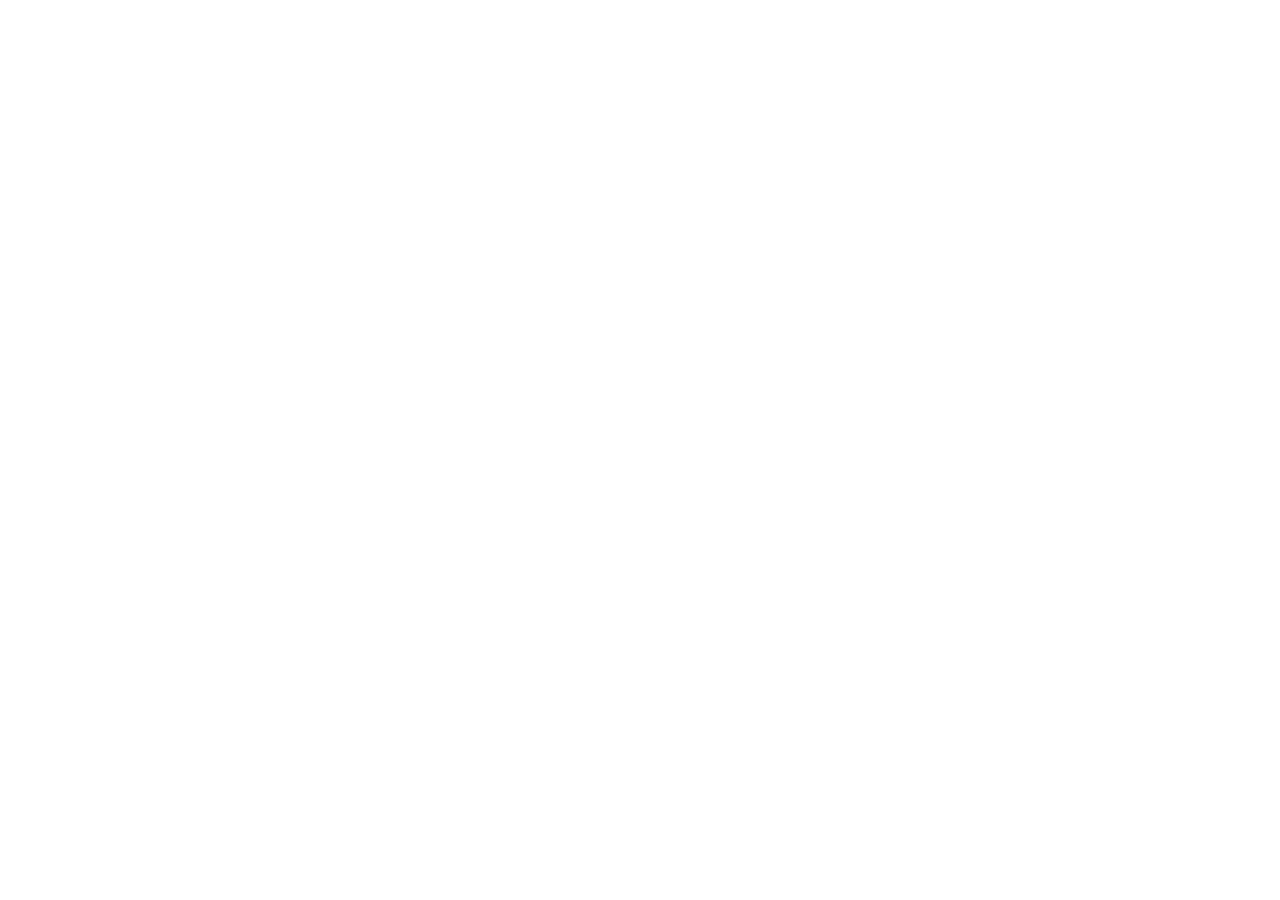
==== color_game.html @ 929690db "First commit, html and css page under work" ====
<!DOCTYPE html>
<html lang="en">
<head>
    <meta charset="UTF-8">
    <meta name="viewport" content="width=device-width, initial-scale=1.0">
    <link ref="stylesheet" type="text/css" href="color_game.css">
    <title>Color Game</title>

</head>
<body>
    
    <div class="container">

        <div class="square"></div>
        
        <div class="square"></div>

        <div class="square"></div>
    
        <div class="square"></div>

        <div class="square"></div>
    
        <div class="square"></div>
    </div>    
    
</body>
</html>
---- color_game.css ----
body {
    background-color: #232323;

}

.square {
    width:30%;
    background: purple;
    padding-bottom: 30%;
    float: left;
    margin: 1.66%;
}
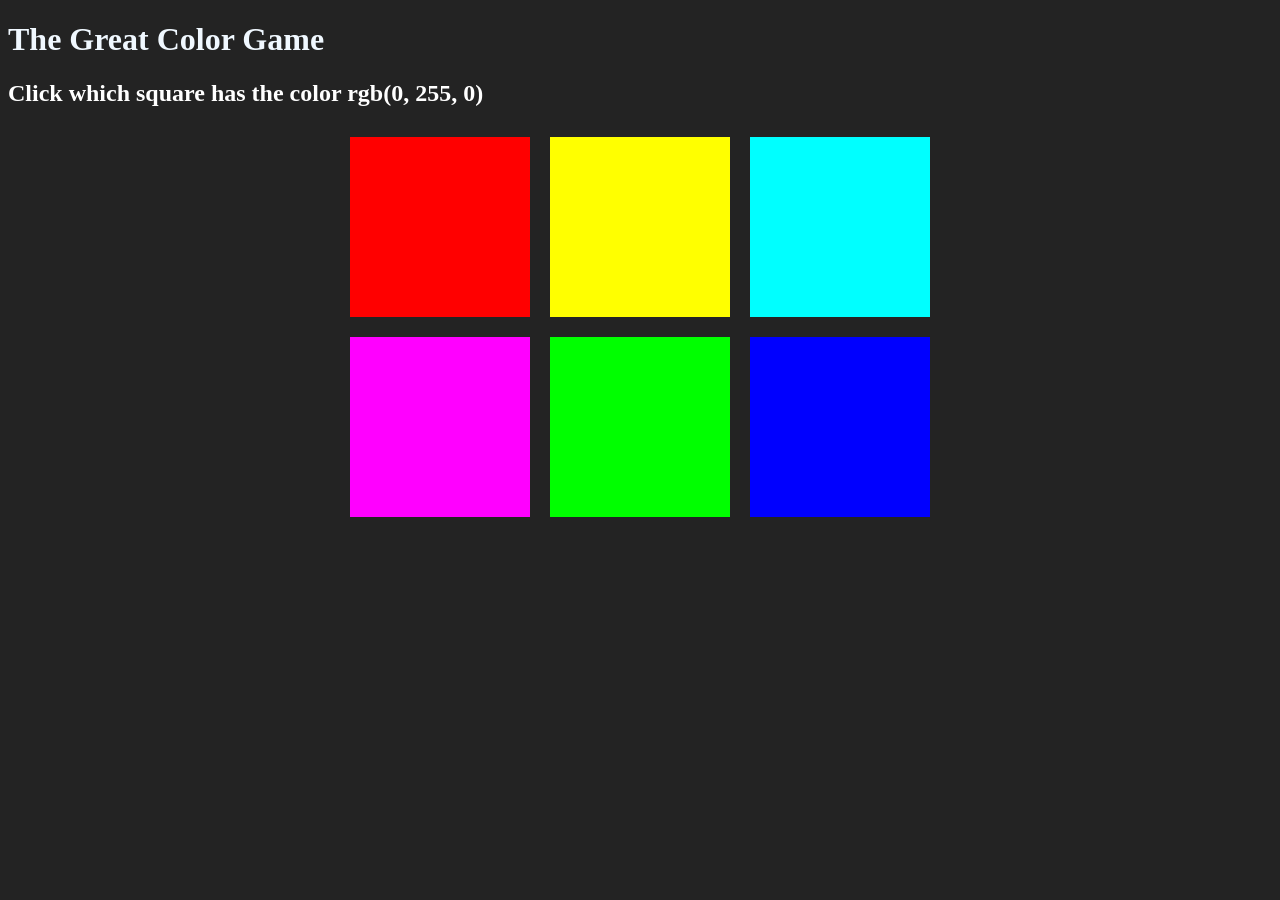
==== commit 869356b0: "First draft of the game!" ====
--- a/color_game.html
+++ b/color_game.html
@@ -1,28 +1,31 @@
 <!DOCTYPE html>
 <html lang="en">
-<head>
-    <meta charset="UTF-8">
-    <meta name="viewport" content="width=device-width, initial-scale=1.0">
-    <link ref="stylesheet" type="text/css" href="color_game.css">
+  <head>
+    <meta charset="UTF-8" />
+    <meta name="viewport" content="width=device-width, initial-scale=1.0" />
+    <link rel="stylesheet" type="text/css" href="CSS/color_game.css" />
     <title>Color Game</title>
+  </head>
+  <body>
+    <h1>The Great Color Game</h1>
+    <h2>Click which square has the color <span id="displayColor">RGB</span></h2>
 
-</head>
-<body>
-    
+    <div><span id="message"></span></div>
+
     <div class="container">
+      <div class="square"></div>
 
-        <div class="square"></div>
-        
-        <div class="square"></div>
+      <div class="square"></div>
 
-        <div class="square"></div>
-    
-        <div class="square"></div>
+      <div class="square"></div>
 
-        <div class="square"></div>
-    
-        <div class="square"></div>
-    </div>    
-    
-</body>
-</html>+      <div class="square"></div>
+
+      <div class="square"></div>
+
+      <div class="square"></div>
+    </div>
+
+    <script src="JS/color_game.js"></script>
+  </body>
+</html>
--- a/CSS/color_game.css
+++ b/CSS/color_game.css
@@ -0,0 +1,32 @@
+body {
+  background-color: #232323;
+}
+
+.square {
+  width: 30%;
+  background: purple;
+  padding-bottom: 30%;
+  float: left;
+  margin: 1.66%;
+}
+
+.square :hover {
+  cursor: grab;
+}
+
+.container {
+  max-width: 600px;
+  margin: auto;
+}
+
+h1 {
+  color: aliceblue;
+}
+
+#message {
+  color: white;
+}
+
+h2 {
+  color: white;
+}
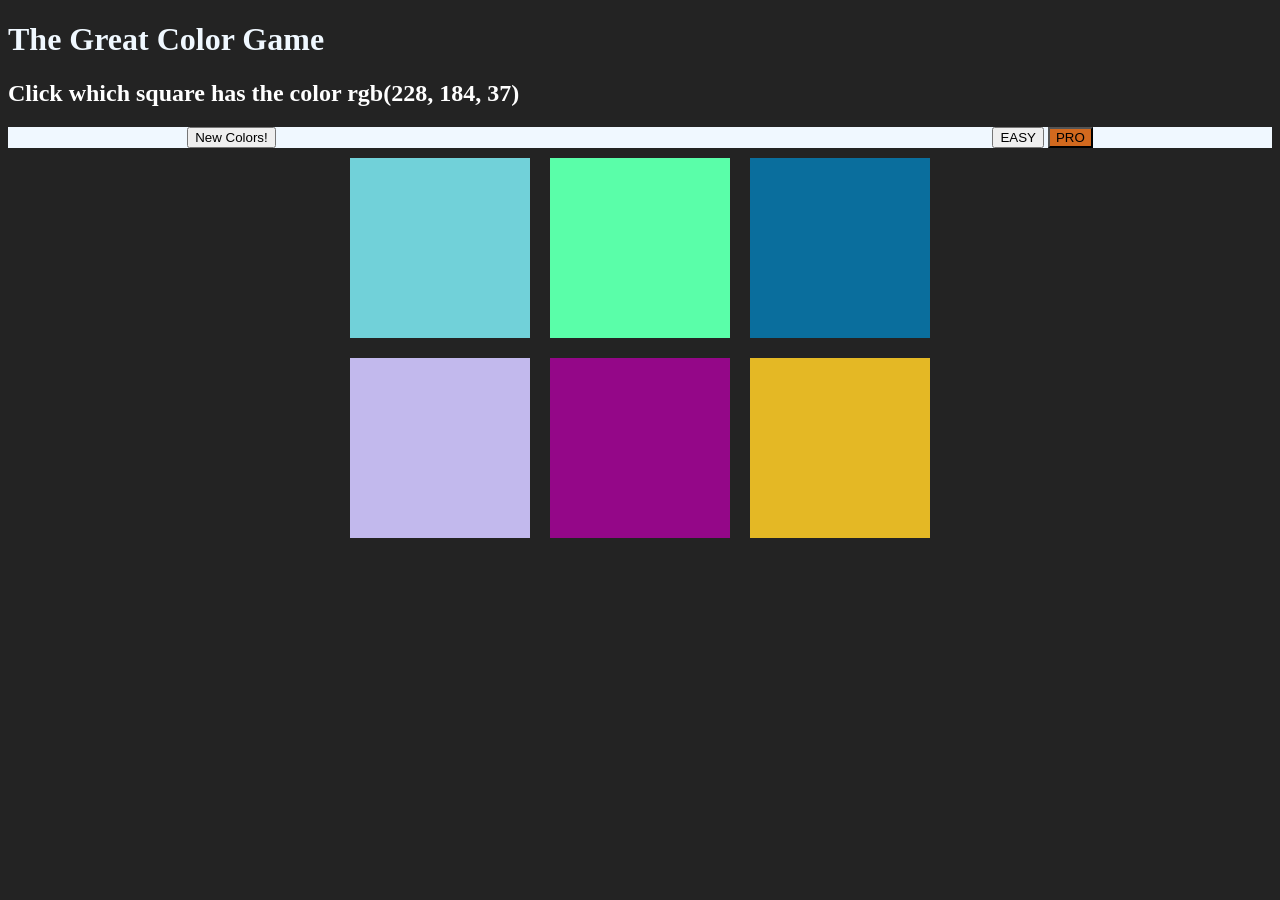
==== commit f3ca5e08: "Easy and Pro Mode added." ====
--- a/color_game.html
+++ b/color_game.html
@@ -10,9 +10,18 @@
     <h1>The Great Color Game</h1>
     <h2>Click which square has the color <span id="displayColor">RGB</span></h2>
 
-    <div><span id="message"></span></div>
+   
+    <div id="stripe">
+      <button type="button" id="event">New Colors!</button>
+      <span id="message"></span>
+     <div>
+       <button type="button" id="easyBtn">EASY</button>
+      <button class="selected" type="button" id="proBtn">PRO</button>
+    </div> 
+      
+    </div>
 
-    <div class="container">
+    <div id="main" class="container">
       <div class="square"></div>
 
       <div class="square"></div>
--- a/CSS/color_game.css
+++ b/CSS/color_game.css
@@ -2,6 +2,9 @@
   background-color: #232323;
 }
 
+#main {
+  overflow: hidden;
+}
 .square {
   width: 30%;
   background: purple;
@@ -23,10 +26,23 @@
   color: aliceblue;
 }
 
-#message {
+/* #message {
   color: white;
-}
+} */
 
 h2 {
   color: white;
 }
+
+#stripe {
+
+  display: flex;
+  max-width: 100%;
+  background-color: aliceblue;
+  justify-content: space-around;
+  color: black;
+}
+
+.selected {
+  background-color: chocolate;
+}
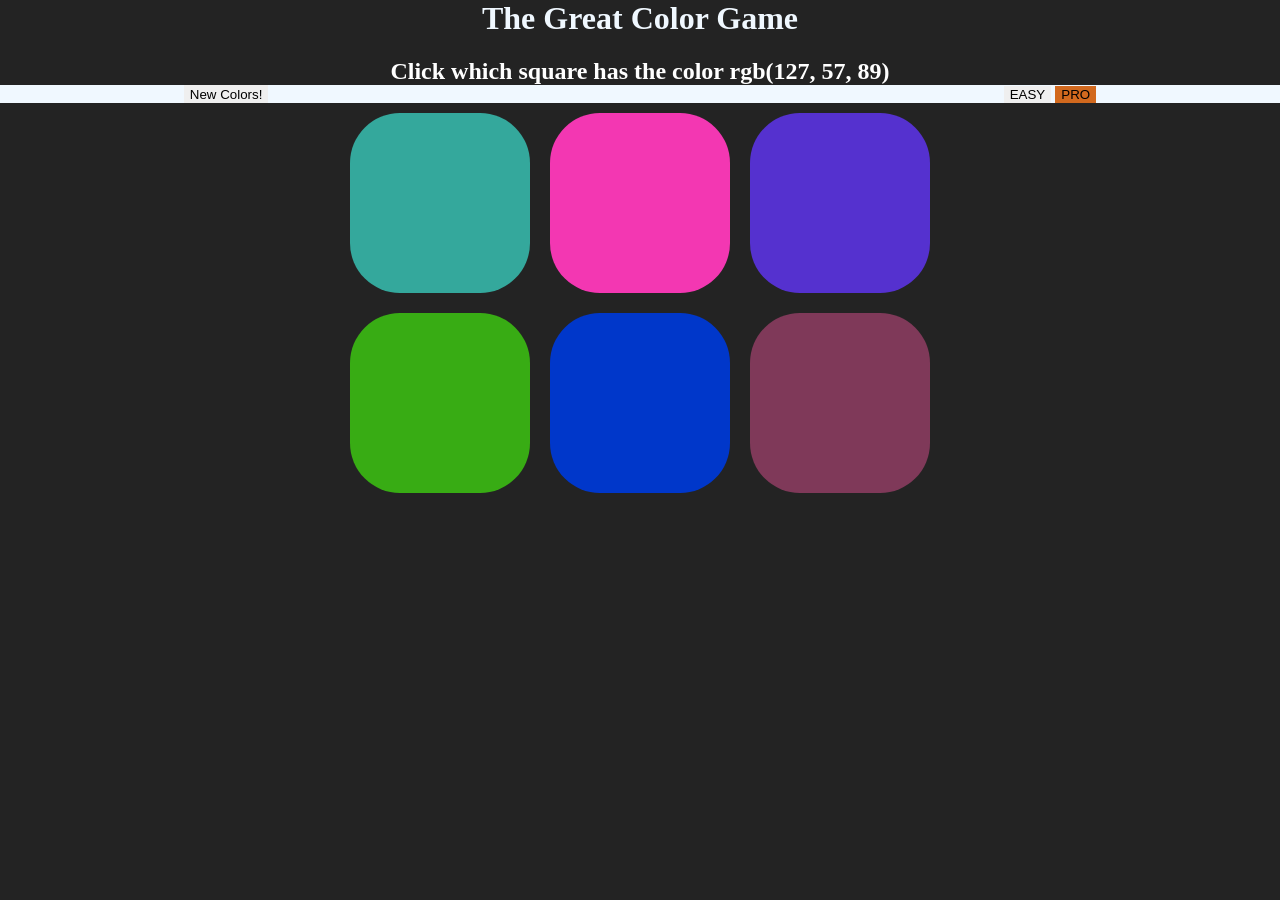
==== commit 81fcb29a: "Refactoring done, fade-out property added" ====
--- a/color_game.html
+++ b/color_game.html
@@ -7,18 +7,24 @@
     <title>Color Game</title>
   </head>
   <body>
-    <h1>The Great Color Game</h1>
-    <h2>Click which square has the color <span id="displayColor">RGB</span></h2>
+    <div id="heading">
+      <h1>The Great Color Game</h1>
+      <h2>
+        Click which square has the color <span id="displayColor">RGB</span>
+      </h2>
+    </div>
 
-   
     <div id="stripe">
-      <button type="button" id="event">New Colors!</button>
+      <button type="button" id="event" style="border: none;">
+        New Colors!
+      </button>
       <span id="message"></span>
-     <div>
-       <button type="button" id="easyBtn">EASY</button>
-      <button class="selected" type="button" id="proBtn">PRO</button>
-    </div> 
-      
+      <div>
+        <button class="mode" type="button" style="border: none;">EASY</button>
+        <button class="mode selected" type="button" style="border: none;">
+          PRO
+        </button>
+      </div>
     </div>
 
     <div id="main" class="container">
--- a/CSS/color_game.css
+++ b/CSS/color_game.css
@@ -1,5 +1,6 @@
 body {
   background-color: #232323;
+  margin: 0;
 }
 
 #main {
@@ -11,10 +12,19 @@
   padding-bottom: 30%;
   float: left;
   margin: 1.66%;
+  border-radius: 50px;
+  cursor: pointer;
 }
 
-.square :hover {
-  cursor: grab;
+/* .fade_out {
+  animation: fade-out 1s;
+  animation-duration: ;
+} */
+
+.hidden {
+  visibility: hidden;
+  opacity: 0;
+  transition: visibility 0s 1s, opacity 1s linear;
 }
 
 .container {
@@ -24,18 +34,16 @@
 
 h1 {
   color: aliceblue;
+  margin-top: 0;
+  
 }
-
-/* #message {
-  color: white;
-} */
 
 h2 {
   color: white;
+  margin-bottom: 0;
 }
 
 #stripe {
-
   display: flex;
   max-width: 100%;
   background-color: aliceblue;
@@ -45,4 +53,16 @@
 
 .selected {
   background-color: chocolate;
-}+}
+
+input[type="button"] {
+  outline: none;
+}
+
+#heading {
+  text-align: center;
+}
+
+button {
+  cursor: pointer;
+}
